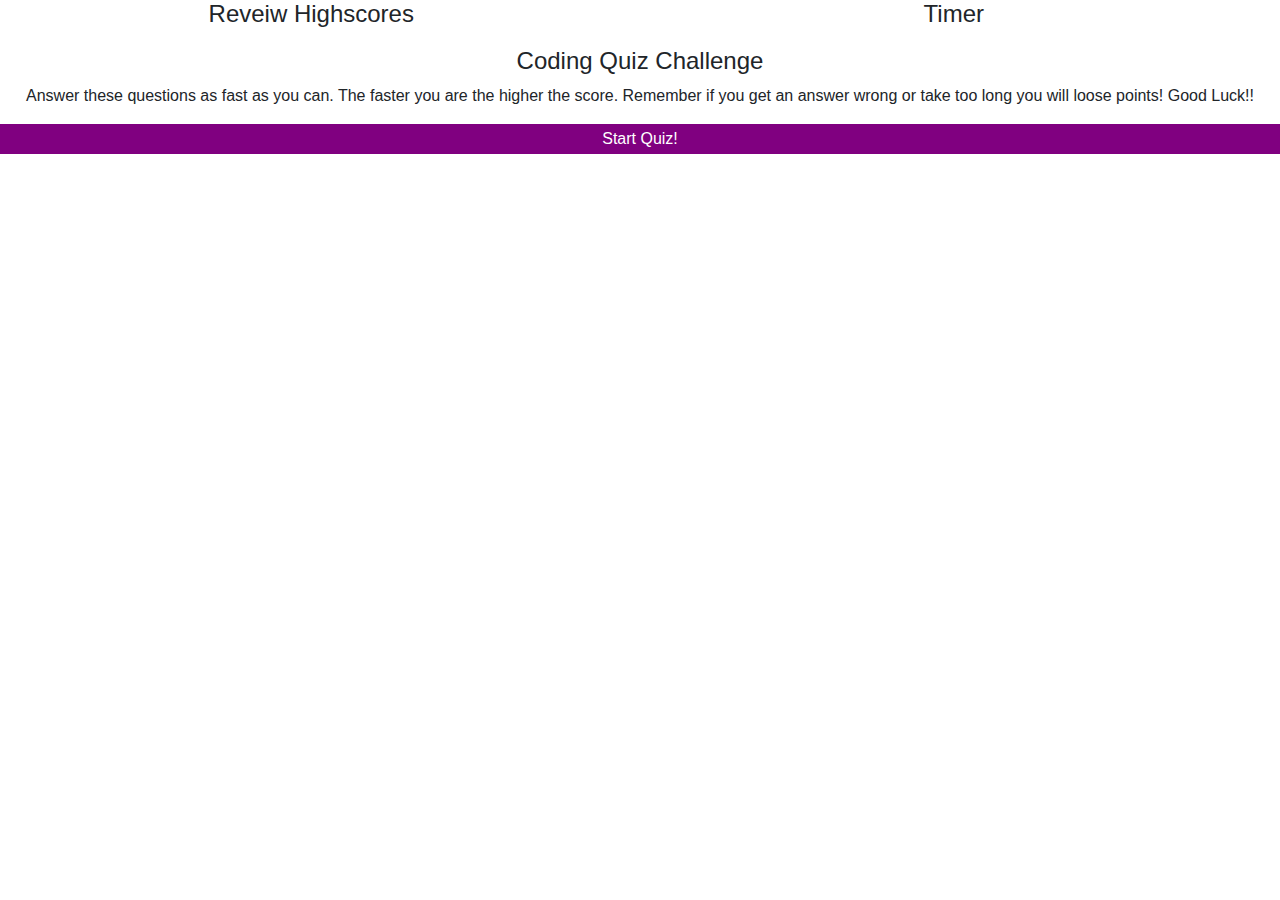
==== index.html @ e349f9b1 "minor css updates" ====
<!DOCTYPE html>
<html lang="en">

<head>
    <meta charset="UTF-8">
    <meta name="viewport" content="width=device-width, initial-scale=1.0">
    <meta http-equiv="X-UA-Compatible" content="ie=edge">
    <link rel="stylesheet" type="text/css" href="style.css">
    <link rel="stylesheet" href="https://stackpath.bootstrapcdn.com/bootstrap/4.3.1/css/bootstrap.min.css" integrity="sha384-ggOyR0iXCbMQv3Xipma34MD+dH/1fQ784/j6cY/iJTQUOhcWr7x9JvoRxT2MZw1T" crossorigin="anonymous">
    <title>Tara's Quiz</title>
</head>

<body>

    <nav class=row id="nav">
        <div class="col-xs-6 col-sm-6 col-md-6 col-lg-6 text-center">
            <h4 id=highscore src="highscore.html">Reveiw Highscores</h4>
        </div>
        <div class="col-xs-6 col-sm-6 col-md-6 col-lg-6 text-center">
            <h4 id=Timer>Timer</h4>
        </div>
    </nav>
    <div id="container">
        <h4 id="header">Coding Quiz Challenge</h4>
        <p id="intro">Answer these questions as fast as you can. The faster you are the higher the score. Remember if you get an answer wrong or take too long you will loose points! Good Luck!!</p>
        <div class=row>
            <div class="col-xs-12 col-sm-12 col-md-12 col-lg-12 text-center" id="start">
                Start Quiz!
            </div>
        </div>
        <div id="quiz" style="display: none">
            <br/>
            <br/>
            <div id="question"></div>
            <div id="choices">
                <div class="choice" id="A" onclick="checkAnswer()">1. </div>
                <div class="choice" id="B" onclick="checkAnswer()">2. </div>
                <div class="choice" id="C" onclick="checkAnswer()">3. </div>
                <div class="choice" id="D" onclick="checkAnswer()">4. </div>
            </div>
            <br/>
            <br/>
            <div id="TIMER">seconds left to answer
                <div id="counter"></div>
            </div>
            <div id="ShowScore" class="modal">
                <div class="modal-content">
                    <br/>
                    <br/>
                    <p>Your Score:</p>
                    <p id="score"></p>
                    <input type="text" id="initial" placeholder="Enter Initials"></input>
                    <input type="button" id="submit_initial" value="Submit" onclick=""></input>
                    <br/>
                    <br/>
                    <p>refresh button</p>
                    <p>clear local storage button</p>
                    <br/>
                    <br/>
                </div>
            </div>
        </div>
    </div>
    </div>
    <script src="https://cdnjs.cloudflare.com/ajax/libs/jquery/3.2.1/jquery.min.js"></script>
    <script src="script.js"></script>
</body>

</html>
---- style.css ----
body {
    width: 100%;
    margin-left: auto;
    margin-right: auto;
}

#container {
    width: 100%;
    padding-top: 10px;
    padding-bottom: 20px;
    text-align: center;
}

#start {
    text-align: center;
    background-color: purple;
    color: white;
    padding: 2px;
    border: 1px purple solid;
}

.choice {
    width: 100%;
    text-align: center;
    background-color: purple;
    color: white;
    padding: 2px;
    margin-top: 5px;
    border: 1px purple solid;
}

#nav {
    display: flex;
    flex-wrap: wrap;
    box-sizing: border-box;
    padding-left: 5px;
    padding-right: 20px;
}

.modal-content {
    position: relative;
    display: flex;
    -ms-flex-direction: column;
    flex-direction: column;
    width: 100%;
    pointer-events: auto;
    background-color: #fff;
    background-clip: padding-box;
    border: 1px solid rgba(0, 0, 0, 0);
    outline: 0;
}
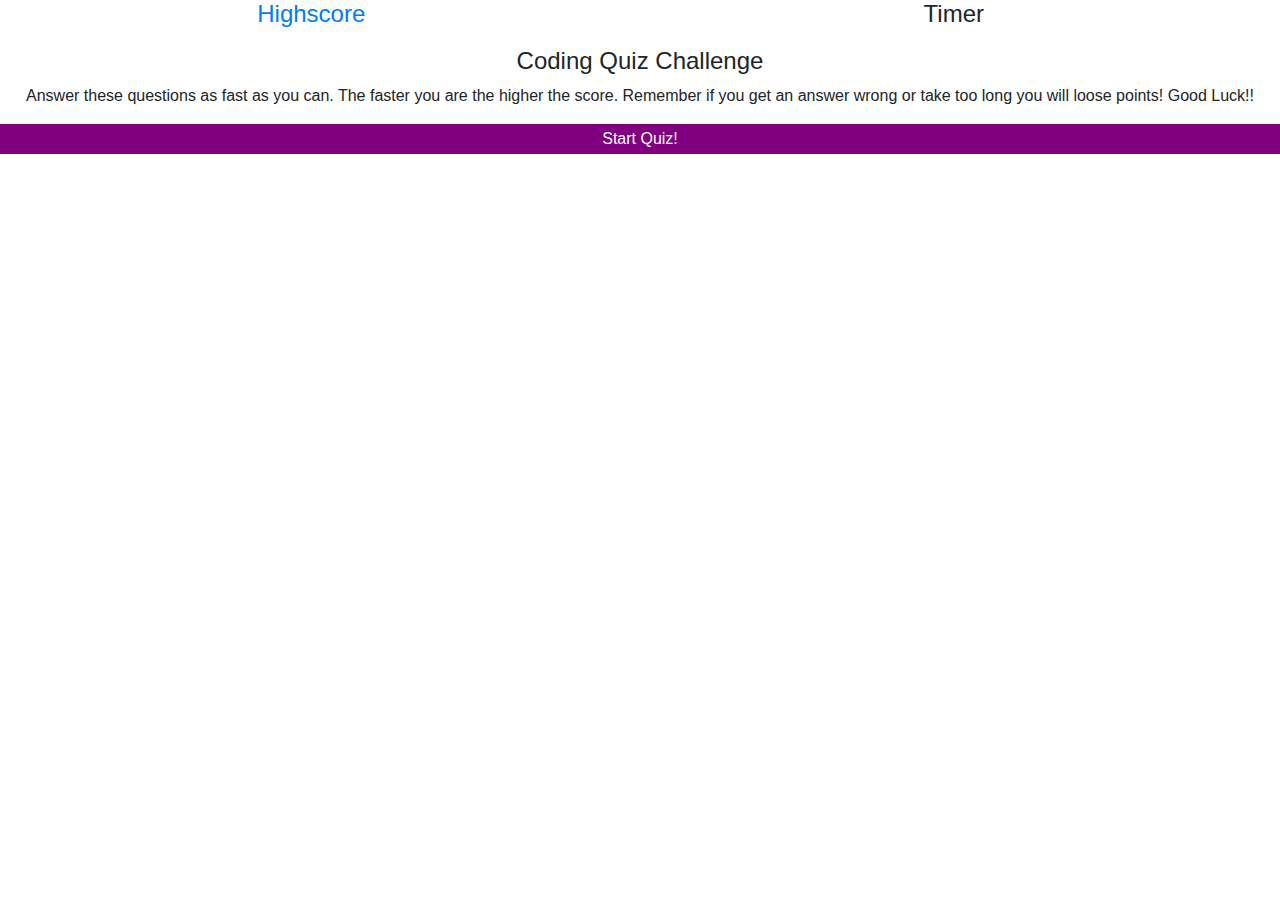
==== commit b04d0650: "udated to script, linked score page" ====
--- a/index.html
+++ b/index.html
@@ -14,7 +14,7 @@
 
     <nav class=row id="nav">
         <div class="col-xs-6 col-sm-6 col-md-6 col-lg-6 text-center">
-            <h4 id=highscore src="highscore.html">Reveiw Highscores</h4>
+            <h4 id=highscore><a href="highscore.html">Highscore</a></h4>
         </div>
         <div class="col-xs-6 col-sm-6 col-md-6 col-lg-6 text-center">
             <h4 id=Timer>Timer</h4>
@@ -33,10 +33,10 @@
             <br/>
             <div id="question"></div>
             <div id="choices">
-                <div class="choice" id="A" onclick="checkAnswer()">1. </div>
-                <div class="choice" id="B" onclick="checkAnswer()">2. </div>
-                <div class="choice" id="C" onclick="checkAnswer()">3. </div>
-                <div class="choice" id="D" onclick="checkAnswer()">4. </div>
+                <div class="choice" id="A" onclick="checkAnswer(0)">1. </div>
+                <div class="choice" id="B" onclick="checkAnswer(1)">2. </div>
+                <div class="choice" id="C" onclick="checkAnswer(2)">3. </div>
+                <div class="choice" id="D" onclick="checkAnswer(3)">4. </div>
             </div>
             <br/>
             <br/>
@@ -62,8 +62,10 @@
         </div>
     </div>
     </div>
+    <script src="questions.js"></script>
+    <script src="script.js"></script>
     <script src="https://cdnjs.cloudflare.com/ajax/libs/jquery/3.2.1/jquery.min.js"></script>
-    <script src="script.js"></script>
+    
 </body>
 
 </html>--- a/style.css
+++ b/style.css
@@ -29,6 +29,15 @@
     border: 1px purple solid;
 }
 
+#submit_initial {
+    text-align: center;
+    background-color: purple;
+    color: white;
+    padding: 2px;
+    margin-top: 5px;
+    border: 1px purple solid;
+}
+
 #nav {
     display: flex;
     flex-wrap: wrap;
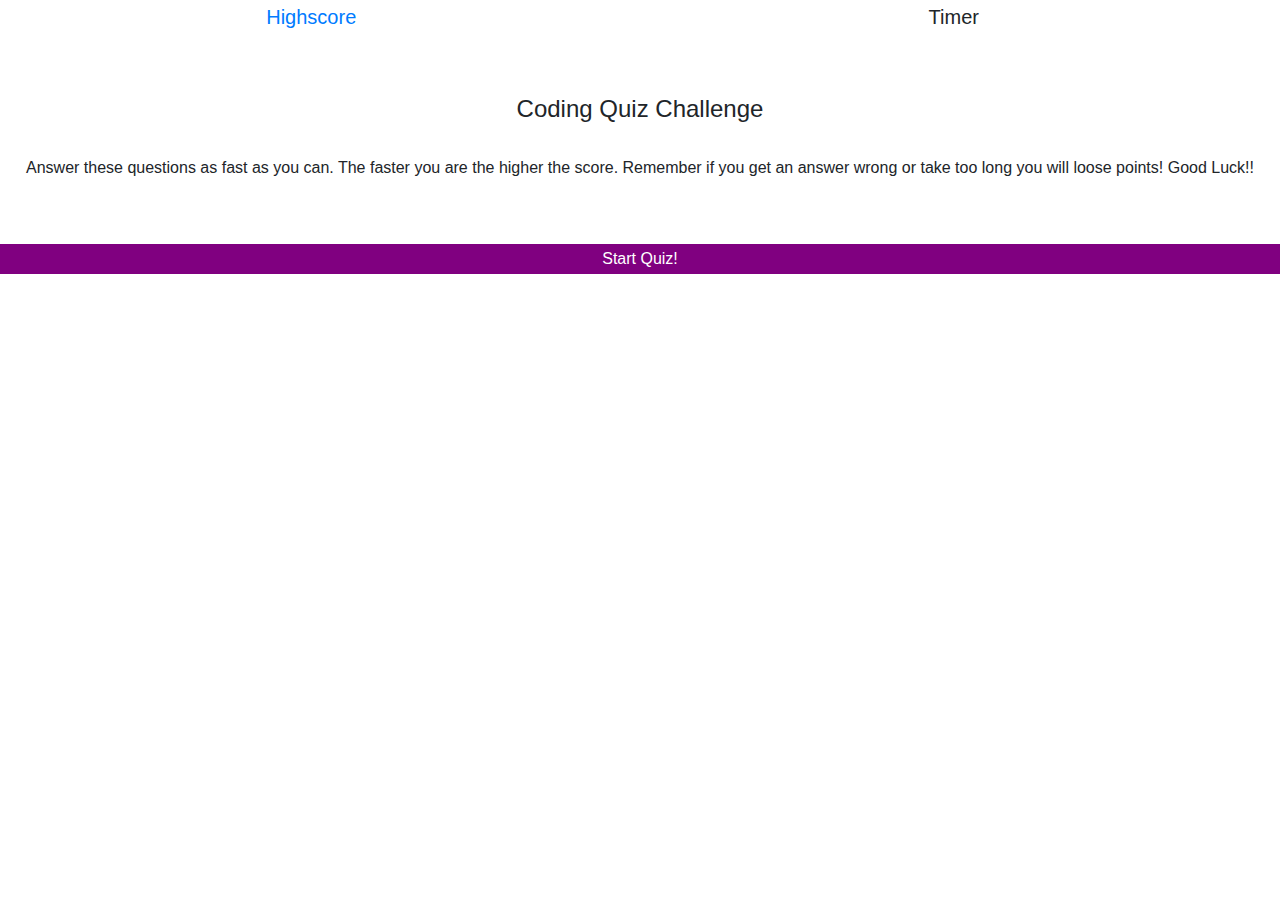
==== commit 6f049ab2: "added README, updated minor css, validated highscore html" ====
--- a/index.html
+++ b/index.html
@@ -1,71 +1,90 @@
 <!DOCTYPE html>
 <html lang="en">
+  <head>
+    <meta charset="UTF-8" />
+    <meta name="viewport" content="width=device-width, initial-scale=1.0" />
+    <meta http-equiv="X-UA-Compatible" content="ie=edge" />
+    <link rel="stylesheet" type="text/css" href="style.css" />
+    <link
+      rel="stylesheet"
+      href="https://stackpath.bootstrapcdn.com/bootstrap/4.3.1/css/bootstrap.min.css"
+      integrity="sha384-ggOyR0iXCbMQv3Xipma34MD+dH/1fQ784/j6cY/iJTQUOhcWr7x9JvoRxT2MZw1T"
+      crossorigin="anonymous"
+    />
+    <title>Tara's Quiz</title>
+  </head>
 
-<head>
-    <meta charset="UTF-8">
-    <meta name="viewport" content="width=device-width, initial-scale=1.0">
-    <meta http-equiv="X-UA-Compatible" content="ie=edge">
-    <link rel="stylesheet" type="text/css" href="style.css">
-    <link rel="stylesheet" href="https://stackpath.bootstrapcdn.com/bootstrap/4.3.1/css/bootstrap.min.css" integrity="sha384-ggOyR0iXCbMQv3Xipma34MD+dH/1fQ784/j6cY/iJTQUOhcWr7x9JvoRxT2MZw1T" crossorigin="anonymous">
-    <title>Tara's Quiz</title>
-</head>
-
-<body>
-
-    <nav class=row id="nav">
-        <div class="col-xs-6 col-sm-6 col-md-6 col-lg-6 text-center">
-            <h4 id=highscore><a href="highscore.html">Highscore</a></h4>
-        </div>
-        <div class="col-xs-6 col-sm-6 col-md-6 col-lg-6 text-center">
-            <h4 id=Timer>Timer</h4>
-        </div>
+  <body>
+    <nav class="row" id="nav">
+      <div class="col-xs-6 col-sm-6 col-md-6 col-lg-6 text-center">
+        <h5 id="highscore"><a href="highscore.html">Highscore</a></h5>
+      </div>
+      <div class="col-xs-6 col-sm-6 col-md-6 col-lg-6 text-center">
+        <h5 id="Timer">Timer</h5>
+      </div>
     </nav>
     <div id="container">
-        <h4 id="header">Coding Quiz Challenge</h4>
-        <p id="intro">Answer these questions as fast as you can. The faster you are the higher the score. Remember if you get an answer wrong or take too long you will loose points! Good Luck!!</p>
-        <div class=row>
-            <div class="col-xs-12 col-sm-12 col-md-12 col-lg-12 text-center" id="start">
-                Start Quiz!
-            </div>
+      <br />
+      <br />
+      <h4 id="header">Coding Quiz Challenge</h4>
+      <br />
+      <p id="intro">
+        Answer these questions as fast as you can. The faster you are the higher
+        the score. Remember if you get an answer wrong or take too long you will
+        loose points! Good Luck!!
+      </p>
+      <br />
+      <br />
+      <div class="row">
+        <div
+          class="col-xs-12 col-sm-12 col-md-12 col-lg-12 text-center"
+          id="start"
+        >
+          Start Quiz!
         </div>
-        <div id="quiz" style="display: none">
-            <br/>
-            <br/>
-            <div id="question"></div>
-            <div id="choices">
-                <div class="choice" id="A" onclick="checkAnswer(0)">1. </div>
-                <div class="choice" id="B" onclick="checkAnswer(1)">2. </div>
-                <div class="choice" id="C" onclick="checkAnswer(2)">3. </div>
-                <div class="choice" id="D" onclick="checkAnswer(3)">4. </div>
-            </div>
-            <br/>
-            <br/>
-            <div id="TIMER">seconds left to answer
-                <div id="counter"></div>
-            </div>
-            <div id="ShowScore" class="modal">
-                <div class="modal-content">
-                    <br/>
-                    <br/>
-                    <p>Your Score:</p>
-                    <p id="score"></p>
-                    <input type="text" id="initial" placeholder="Enter Initials"></input>
-                    <input type="button" id="submit_initial" value="Submit" onclick=""></input>
-                    <br/>
-                    <br/>
-                    <p>refresh button</p>
-                    <p>clear local storage button</p>
-                    <br/>
-                    <br/>
-                </div>
-            </div>
+      </div>
+      <div id="quiz" style="display: none">
+        <br />
+        <br />
+        <div id="question"></div>
+        <div id="choices">
+          <div class="choice" id="A" onclick="checkAnswer(0)"></div>
+          <div class="choice" id="B" onclick="checkAnswer(1)"></div>
+          <div class="choice" id="C" onclick="checkAnswer(2)"></div>
+          <div class="choice" id="D" onclick="checkAnswer(3)"></div>
         </div>
+        <br />
+        <br />
+        <div id="TIMER">
+          seconds left to answer
+          <div id="counter"></div>
+        </div>
+        <div id="ShowScore" class="modal">
+          <div class="modal-content">
+            <br />
+            <br />
+            <p>Your Score:</p>
+            <p id="score"></p>
+            <input type="text" id="initial" placeholder="Enter Initials" />
+            <input
+              type="button"
+              id="submit_initial"
+              value="Submit"
+              onclick=""
+            />
+            <br />
+            <br />
+             <!--
+            <p>refresh button</p>
+            <p>clear local storage button</p> -->
+            <br />
+            <br />
+          </div>
+        </div>
+      </div>
     </div>
-    </div>
+    <script src="https://cdnjs.cloudflare.com/ajax/libs/jquery/3.2.1/jquery.min.js"></script>
     <script src="questions.js"></script>
     <script src="script.js"></script>
-    <script src="https://cdnjs.cloudflare.com/ajax/libs/jquery/3.2.1/jquery.min.js"></script>
-    
-</body>
-
-</html>+  </body>
+</html>
--- a/style.css
+++ b/style.css
@@ -2,6 +2,7 @@
     width: 100%;
     margin-left: auto;
     margin-right: auto;
+    font-family: Cambria, Cochin, Georgia, Times, 'Times New Roman', serif
 }
 
 #container {
@@ -44,9 +45,10 @@
     box-sizing: border-box;
     padding-left: 5px;
     padding-right: 20px;
+    margin-top:5px;
 }
 
-.modal-content {
+.modal-content{
     position: relative;
     display: flex;
     -ms-flex-direction: column;
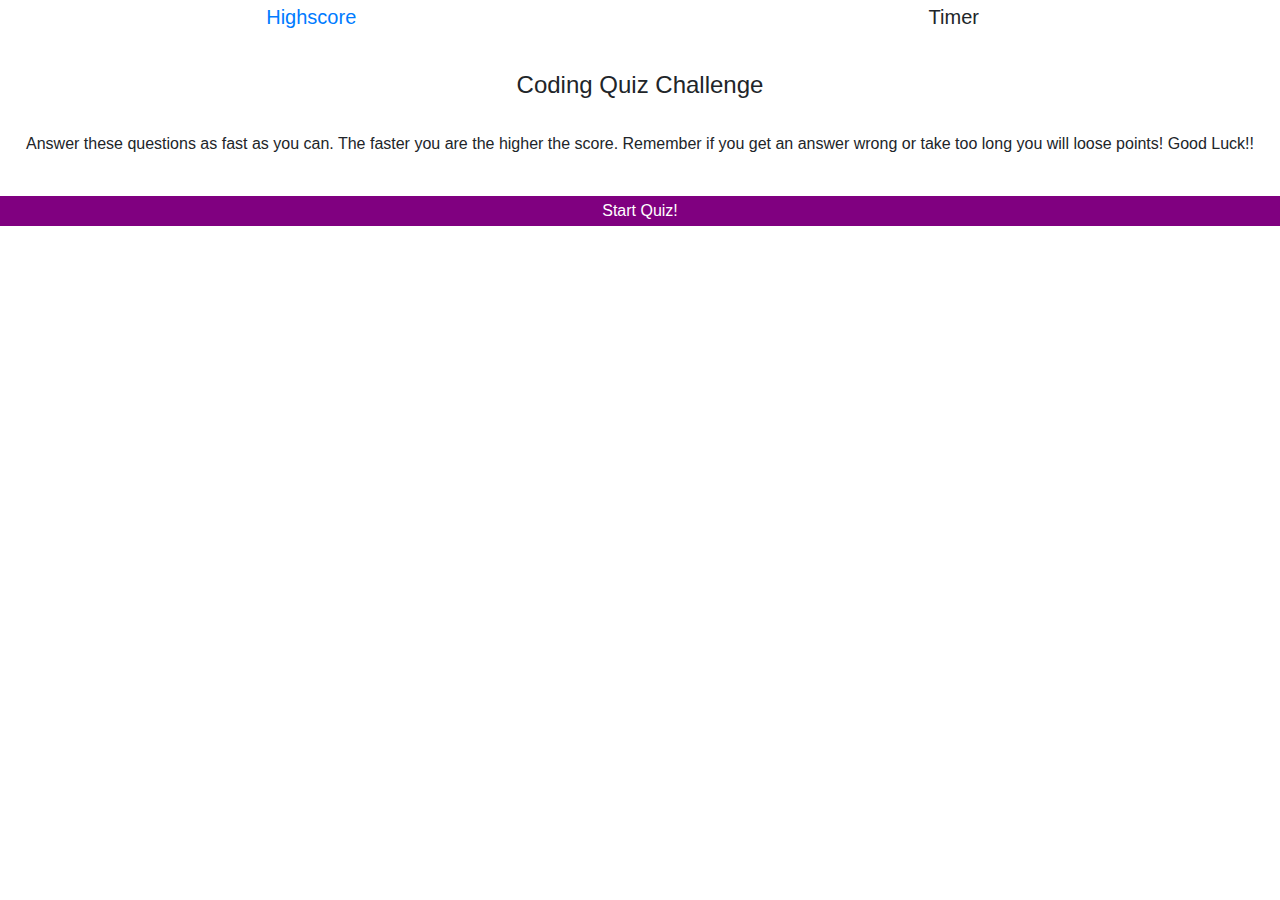
==== commit c564e1ac: "fixed pop up css" ====
--- a/index.html
+++ b/index.html
@@ -25,7 +25,6 @@
     </nav>
     <div id="container">
       <br />
-      <br />
       <h4 id="header">Coding Quiz Challenge</h4>
       <br />
       <p id="intro">
@@ -33,7 +32,6 @@
         the score. Remember if you get an answer wrong or take too long you will
         loose points! Good Luck!!
       </p>
-      <br />
       <br />
       <div class="row">
         <div
@@ -44,7 +42,6 @@
         </div>
       </div>
       <div id="quiz" style="display: none">
-        <br />
         <br />
         <div id="question"></div>
         <div id="choices">
@@ -59,7 +56,7 @@
           seconds left to answer
           <div id="counter"></div>
         </div>
-        <div id="ShowScore" class="modal">
+        <div id="ShowScore" class="modal" style="display: none">
           <div class="modal-content">
             <br />
             <br />
--- a/style.css
+++ b/style.css
@@ -48,15 +48,24 @@
     margin-top:5px;
 }
 
-.modal-content{
-    position: relative;
-    display: flex;
+#ShowScore{
     -ms-flex-direction: column;
     flex-direction: column;
     width: 100%;
     pointer-events: auto;
     background-color: #fff;
     background-clip: padding-box;
-    border: 1px solid rgba(0, 0, 0, 0);
     outline: 0;
-}+}
+.modal-dialog {
+    width: 100%;
+    height: 100%;
+    margin: 0;
+    padding: 0;
+  }
+  
+  .modal-content {
+    height: auto;
+    min-height: 100%;
+    border-radius: 0;
+  }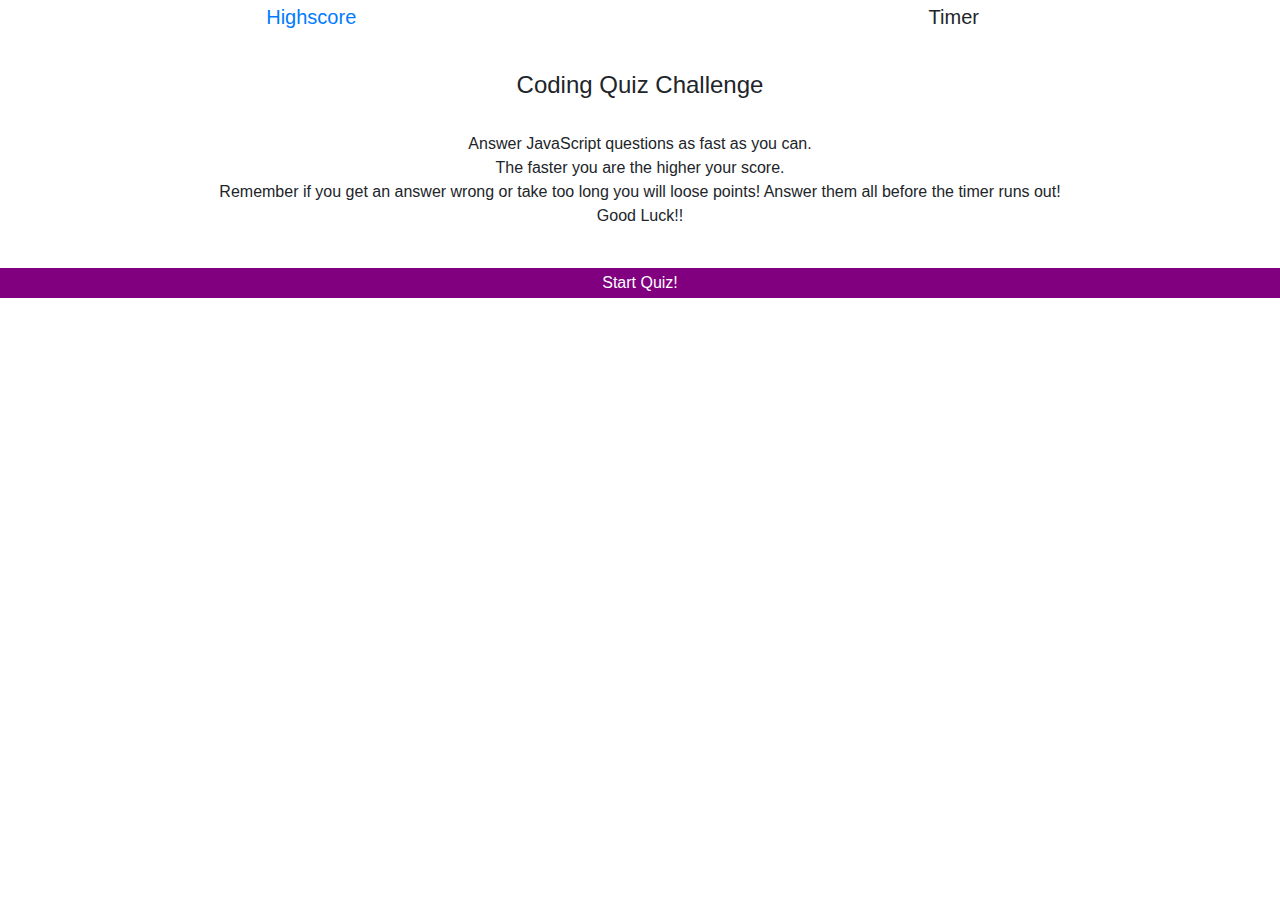
==== commit 192605f6: "fixed bugs - counter bug, links, ux" ====
--- a/index.html
+++ b/index.html
@@ -28,9 +28,9 @@
       <h4 id="header">Coding Quiz Challenge</h4>
       <br />
       <p id="intro">
-        Answer these questions as fast as you can. The faster you are the higher
-        the score. Remember if you get an answer wrong or take too long you will
-        loose points! Good Luck!!
+        Answer JavaScript questions as fast as you can. <br> The faster you are the higher
+        your score. <br> Remember if you get an answer wrong or take too long you will
+        loose points! Answer them all before the timer runs out! <br>Good Luck!!
       </p>
       <br />
       <div class="row">
@@ -57,23 +57,29 @@
           <div id="counter"></div>
         </div>
         <div id="ShowScore" class="modal" style="display: none">
-          <div class="modal-content">
+        <div class="modal-content">
             <br />
             <br />
-            <p>Your Score:</p>
+            <h4>All done!!</h4>
+            <p>Your Score is:</p>
             <p id="score"></p>
-            <input type="text" id="initial" placeholder="Enter Initials" />
-            <input
-              type="button"
-              id="submit_initial"
-              value="Submit"
-              onclick=""
-            />
             <br />
             <br />
-             <!--
-            <p>refresh button</p>
-            <p>clear local storage button</p> -->
+            <p>Add your initials and hit submit to save your score to the hall of fame!!</p>
+<div class="row" >
+        <div class="col-xs-6 col-sm-6 col-md-6 col-lg-6 text-center">
+            <input type="text" id="initial" placeholder="Enter Initials" />
+            <input type="button" id="submit_btn" value="Submit" onclick="" />
+        </div>
+        <div class="col-xs-6 col-sm-6 col-md-6 col-lg-6 text-center">
+         <input type="button" id="highscorelist" value="See the Hall of Fame" onclick="location.href='highscore.html';" /> 
+        </div>      
+</div>
+         <br />
+        <p>Dont want to save your score? Click Home to restart the quiz!</p>
+        <input type="button" id="home_btn" value="Home" onclick="location.href='index.html';" />
+        </div>
+        </div>
             <br />
             <br />
           </div>
--- a/style.css
+++ b/style.css
@@ -18,6 +18,7 @@
     color: white;
     padding: 2px;
     border: 1px purple solid;
+    cursor: pointer;
 }
 
 .choice {
@@ -28,13 +29,24 @@
     padding: 2px;
     margin-top: 5px;
     border: 1px purple solid;
+    cursor: pointer;
 }
 
-#submit_initial {
+#submit_btn {
     text-align: center;
     background-color: purple;
     color: white;
-    padding: 2px;
+    padding: 5px;
+    margin-top: 5px;
+    border: 1px purple solid;
+}
+
+
+#highscorelist {
+    text-align: center;
+    background-color: purple;
+    color: white;
+    padding: 5px;
     margin-top: 5px;
     border: 1px purple solid;
 }
